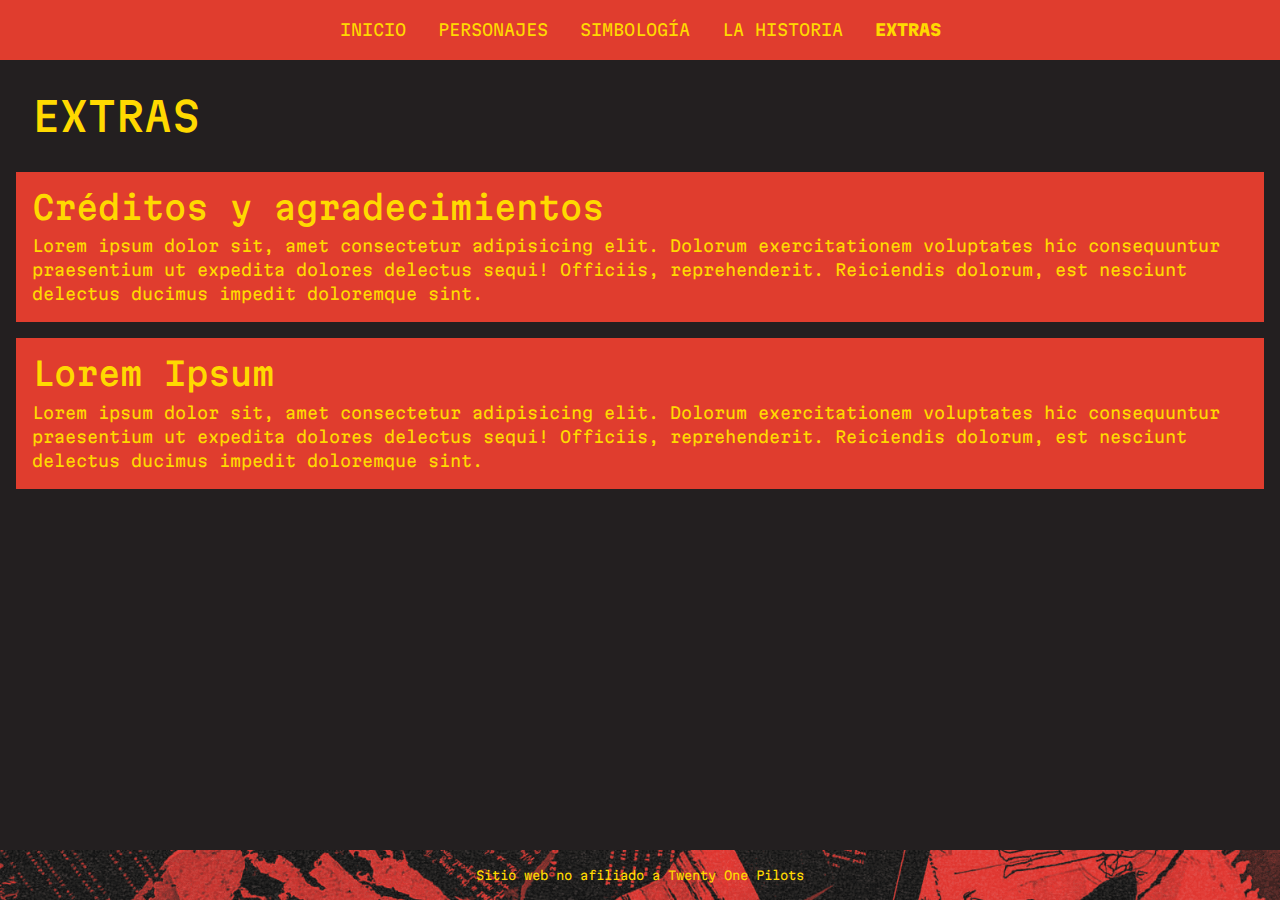
==== pages/extras.html @ 025844f4 "Avances en contenido de páginas, se agrega favicon, entre otros cambios" ====
<!DOCTYPE html>
<html lang="es-ar">
<head>
    <meta charset="UTF-8">
    <meta name="viewport" content="width=device-width, initial-scale=1.0">
    <!-- Tipografía -->
    <link rel="preconnect" href="https://fonts.googleapis.com">
    <link rel="preconnect" href="https://fonts.gstatic.com" crossorigin>
    <link href="https://fonts.googleapis.com/css2?family=Martian+Mono:wght@100..800&display=swap" rel="stylesheet">
    <!-- Bootstrap -->
    <link href="https://cdn.jsdelivr.net/npm/bootstrap@5.3.3/dist/css/bootstrap.min.css" rel="stylesheet" integrity="sha384-QWTKZyjpPEjISv5WaRU9OFeRpok6YctnYmDr5pNlyT2bRjXh0JMhjY6hW+ALEwIH" crossorigin="anonymous">
    <link rel="stylesheet" href="https://cdn.jsdelivr.net/npm/bootstrap-icons@1.11.3/font/bootstrap-icons.min.css">
    <!-- CSS -->
    <link rel="stylesheet" href="../css/style.css">
    <link rel="icon" type="image/png" href="../assets/favicon.png">
    <title>Welcome back to trench</title>
</head>
<body>
    <header>
        <!-- Menu navbar -->
        <nav class="navbar navbar-expand-md custom-navbar">
            <div class="collapse navbar-collapse navbar-container" id="navbarContent">
                <ul>
                    <li>
                        <a href="../index.html">Inicio</a>
                    </li>
                    <li>
                        <a href="personajes.html">Personajes</a>
                    </li>
                    <li>
                        <a href="simbologia.html">Simbología</a>
                    </li>
                    <li>
                        <a href="historia.html">La historia</a>
                    </li>
                    <li>
                        <a class="active-link" href="extras.html">Extras</a>
                    </li>
                </ul>
            </div>
            <button class="navbar-toggler navbar-button" 
                    type="button" 
                    data-bs-toggle="collapse" 
                    data-bs-target="#navbarContent" 
                    aria-controls="navbarContent" 
                    aria-expanded="false" 
                    aria-label="Toggle navigation">
                <i class="bi bi-list"></i>
            </button>
        </nav>
    </header>
    <main>
        <section class="section-title">
            <h1 class="title">Extras</h1>
        </section>
        <!-- Cards de info -->
        <section class="section-card">
            <div class="custom-card expand">
                <h2 class="card-title">Créditos y agradecimientos</h2>
                <p class="card-info">Lorem ipsum dolor sit, amet consectetur adipisicing elit. Dolorum exercitationem voluptates hic consequuntur praesentium ut expedita dolores delectus sequi! Officiis, reprehenderit. Reiciendis dolorum, est nesciunt delectus ducimus impedit doloremque sint.</p>
            </div>
            <div class="custom-card expand">
                <h2 class="card-title">Lorem Ipsum</h2>
                <p class="card-info">Lorem ipsum dolor sit, amet consectetur adipisicing elit. Dolorum exercitationem voluptates hic consequuntur praesentium ut expedita dolores delectus sequi! Officiis, reprehenderit. Reiciendis dolorum, est nesciunt delectus ducimus impedit doloremque sint.</p>
            </div>
        </section>
    </main>
    <footer>
        <p>Sitio web no afiliado a Twenty One Pilots</p>
    </footer>
    <script src="https://cdn.jsdelivr.net/npm/bootstrap@5.3.3/dist/js/bootstrap.bundle.min.js" integrity="sha384-YvpcrYf0tY3lHB60NNkmXc5s9fDVZLESaAA55NDzOxhy9GkcIdslK1eN7N6jIeHz" crossorigin="anonymous"></script>
</body>
</html>
---- css/style.css ----
/* Elementos */
html {
    max-width: 100%;
    overflow-x: hidden;
}

body {
    max-width: 100%;
    overflow-x: hidden;
    display: grid;
    grid-template-rows: auto 1fr auto; /* filas para el header, main y footer */
    min-height: 100dvh;
	background: #E03D2E;
    font-family: "Martian Mono", monospace;
    font-optical-sizing: auto;
    font-weight: 400;
    font-style: normal;
    font-variation-settings: "wdth" 100;
    color: #FFD900;
}

header {
    background: #E03D2E;
    align-content: center;
}

header ul {
    padding: 0;
    margin: 1em;
    display: flex;
    flex-direction: column;
    align-items: center;
}

header ul li {
    list-style: none;
    margin: 1em;
}

header ul li a {
    text-decoration: none;
    color: #FFD900;
    text-transform: uppercase;
    padding: 1em;
    font-size: 2em;
}

header ul li a:hover {
    text-decoration: underline;
}

main {
    height: 100%;
    background-color: #231F20;
}

footer {
    background: url('../assets/background_footer.png') no-repeat top left;
    background-size: cover;
    margin: 0; 
	padding: 1em;
    display: flex;
    text-align: center;
    justify-content: center;
    font-size: 0.75em;
    height: 50px;
}

p {
    margin: 0;
    align-content: center;
}

p a:hover {
    color: #231F20;
}

a {
    color: #FFD900;
}

/* Clases */
.custom-navbar {
    display: flex;
    justify-content: center;
    background: #E03D2E;
}

/* Se quita la animación de bootstrap ya que se rompe */
.collapsing {
    -webkit-transition: none;
    transition: none;
}

.navbar-container {
    display: flex;
    justify-content: center;
    height: calc(100vh - 56px);
}

.navbar-button {
    color: #FFD900;
    border: none;
    box-shadow: none;
    font-size: 2em;
}

.navbar-button:focus {
    box-shadow: none;
}

.active-link {
    font-weight: 800;
}

.index-main-image {
    background: url('../assets/background_inicio.jpg') no-repeat top left;
    background-size: cover;
    height: 100%;
}

.index-section {
    display: flex;
    justify-content: center;
    height: 100%;
    margin: 0em 1em 0em 1em;
}

.index-div-title {
    display: flex;
    flex-direction: column;
    justify-content: center;
}

.index-title {
    text-transform: uppercase;
    font-size: 3em;
    margin: 0;
    padding: 0;
}

.clancy-torchbearer-image {
    display: none;
}

.section-title {
    padding: 2em;
}

.title {
    margin: 0;
    padding: 0;
    text-transform: uppercase;
}

.section-card {
    display: grid;
    grid-template-columns: repeat(1, 1fr);
    gap: 1em;
    margin: 0 1em 1em 1em;
}

.custom-card { 
    grid-column: span 1;
    padding: 1em;
    background-color: #E03D2E;
}

.custom-card ul {
    margin: 1em 0 0 0;
    padding: 0 0 0 1em;
}

.card-title {
    margin-top: 0;
}

.card-info {
    margin-top: 0.5em;
}

/* Media querys */
/* Estilos para pantallas mayores a 345px (xs) */
@media screen and (min-width: 345px) {
    .index-title {
        font-size: 4em;
    }
}

/* Estilos para pantallas mayores a 576px (sm) */
@media screen and (min-width: 576px) {
    .index-title {
        font-size: 5em;
    }
}

/* Estilos para pantallas mayores a 768px (md) */
@media screen and (min-width: 768px) {
    body {
        grid-template-rows: 60px 1fr 50px;
    }

    header ul {
        flex-direction: row;
    }

    header ul li {
        margin: 0;
    }

    header ul li a {
        font-size: 1em;
    }

    .custom-navbar {
        padding: 0;
    }

    .navbar-container {
        height: 100%;
    }
}

/* Estilos para pantallas mayores a 1105px (lg) */
@media screen and (min-width: 1105px) {
    .clancy-torchbearer-image {
        padding-top: 1em;
        display: block;
        height: calc(100vh - 110px);
    }

    .section-card {
        grid-template-columns: repeat(2, 1fr);
    }

    .expand {
        grid-column: span 2;
    }
}
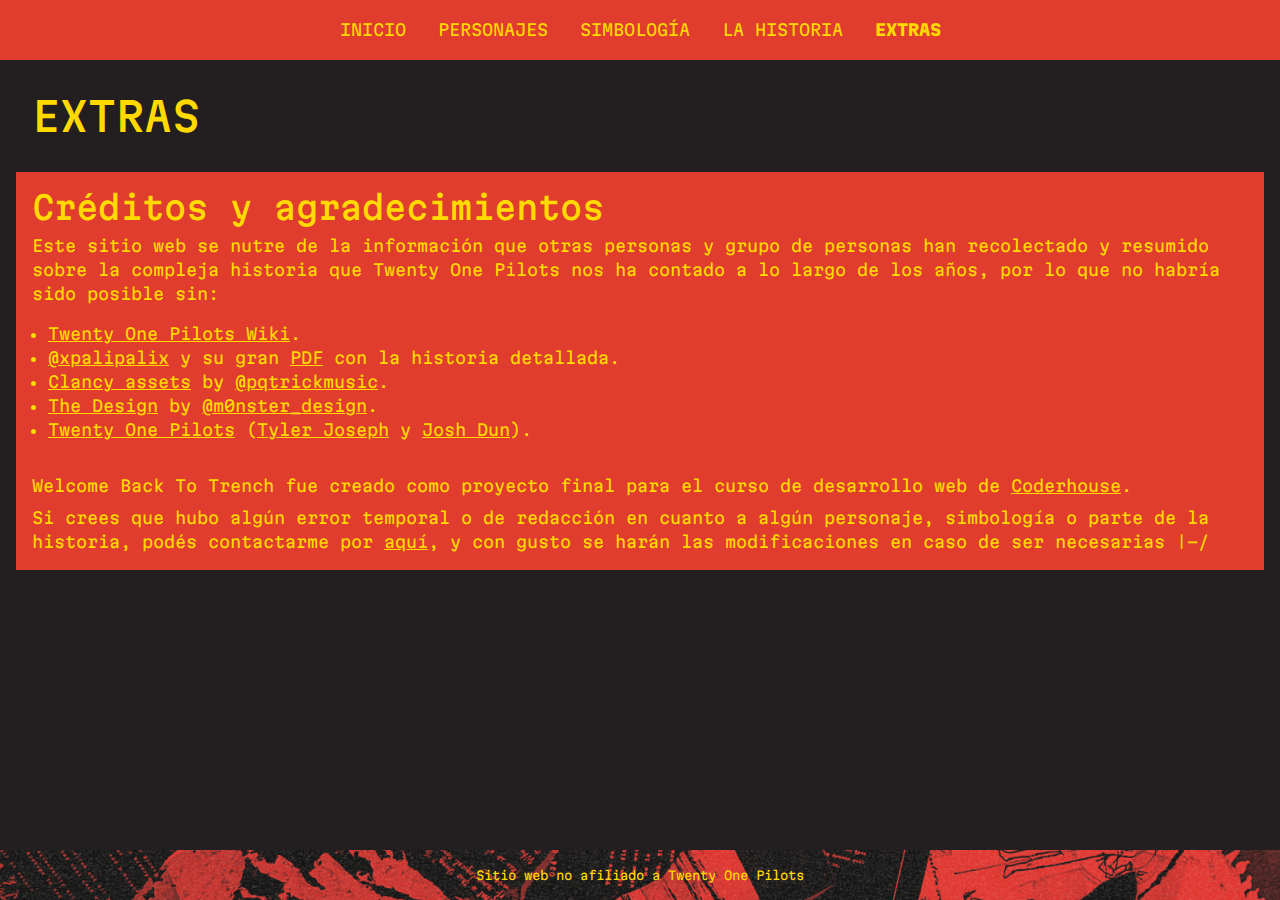
==== commit 56bf2b16: "Se quitan todos los lorem ipsum, y varias mejoras de estructura" ====
--- a/pages/extras.html
+++ b/pages/extras.html
@@ -57,11 +57,27 @@
         <section class="section-card">
             <div class="custom-card expand">
                 <h2 class="card-title">Créditos y agradecimientos</h2>
-                <p class="card-info">Lorem ipsum dolor sit, amet consectetur adipisicing elit. Dolorum exercitationem voluptates hic consequuntur praesentium ut expedita dolores delectus sequi! Officiis, reprehenderit. Reiciendis dolorum, est nesciunt delectus ducimus impedit doloremque sint.</p>
-            </div>
-            <div class="custom-card expand">
-                <h2 class="card-title">Lorem Ipsum</h2>
-                <p class="card-info">Lorem ipsum dolor sit, amet consectetur adipisicing elit. Dolorum exercitationem voluptates hic consequuntur praesentium ut expedita dolores delectus sequi! Officiis, reprehenderit. Reiciendis dolorum, est nesciunt delectus ducimus impedit doloremque sint.</p>
+                <p class="card-info">Este sitio web se nutre de la información que otras personas y grupo de personas han recolectado y resumido sobre la compleja historia que Twenty One Pilots nos ha contado a lo largo de los años, por lo que no habría sido posible sin:</p>
+                <ul>
+                    <li>
+                        <p><a href="https://twentyonepilots.fandom.com/wiki/Main_Page" target="_blank">Twenty One Pilots Wiki</a>.</p>
+                    </li>
+                    <li>
+                        <p><a href="https://x.com/xpalipalix" target="_blank">@xpalipalix</a> y su gran <a href="https://drive.google.com/file/d/1uVnsbLpBMi2JVJd7_nRqnrUcJSf40O6Y/view" target="_blank">PDF</a> con la historia detallada.</p>
+                    </li>
+                    <li>
+                        <p><a href="https://drive.google.com/drive/folders/1usNjdF5TVDX9zcaGgOewBWPKMN6SH2VA" target="_blank">Clancy assets</a> by <a href="https://x.com/pqtrickmusic" target="_blank">@pqtrickmusic</a>.</p>
+                    </li>
+                    <li>
+                        <p><a href="https://drive.google.com/drive/folders/1jspNenSxN8xXBUmcg7fMb9WtR1sdQeyZ" target="_blank">The Design</a> by <a href="https://x.com/m0nster_design" target="_blank">@m0nster_design</a>.</p>
+                    </li>
+                    <li>
+                        <p><a href="https://www.twentyonepilots.com/" target="_blank">Twenty One Pilots</a> (<a href="https://x.com/tylerrjoseph" target="_blank">Tyler Joseph</a> y <a href="https://x.com/joshuadun" target="_blank">Josh Dun</a>).</p>
+                    </li>
+                </ul>
+                <br>
+                <p class="card-info">Welcome Back To Trench fue creado como proyecto final para el curso de desarrollo web de <a href="https://www.coderhouse.com/" target="_blank">Coderhouse</a>.</p>
+                <p class="card-info">Si crees que hubo algún error temporal o de redacción en cuanto a algún personaje, simbología o parte de la historia, podés contactarme por <a href="https://x.com/giulianobutera" target="_blank">aquí</a>, y con gusto se harán las modificaciones en caso de ser necesarias |-/</p>
             </div>
         </section>
     </main>
--- a/css/style.css
+++ b/css/style.css
@@ -177,6 +177,7 @@
 
 .card-info {
     margin-top: 0.5em;
+    overflow-wrap: anywhere;
 }
 
 /* Media querys */
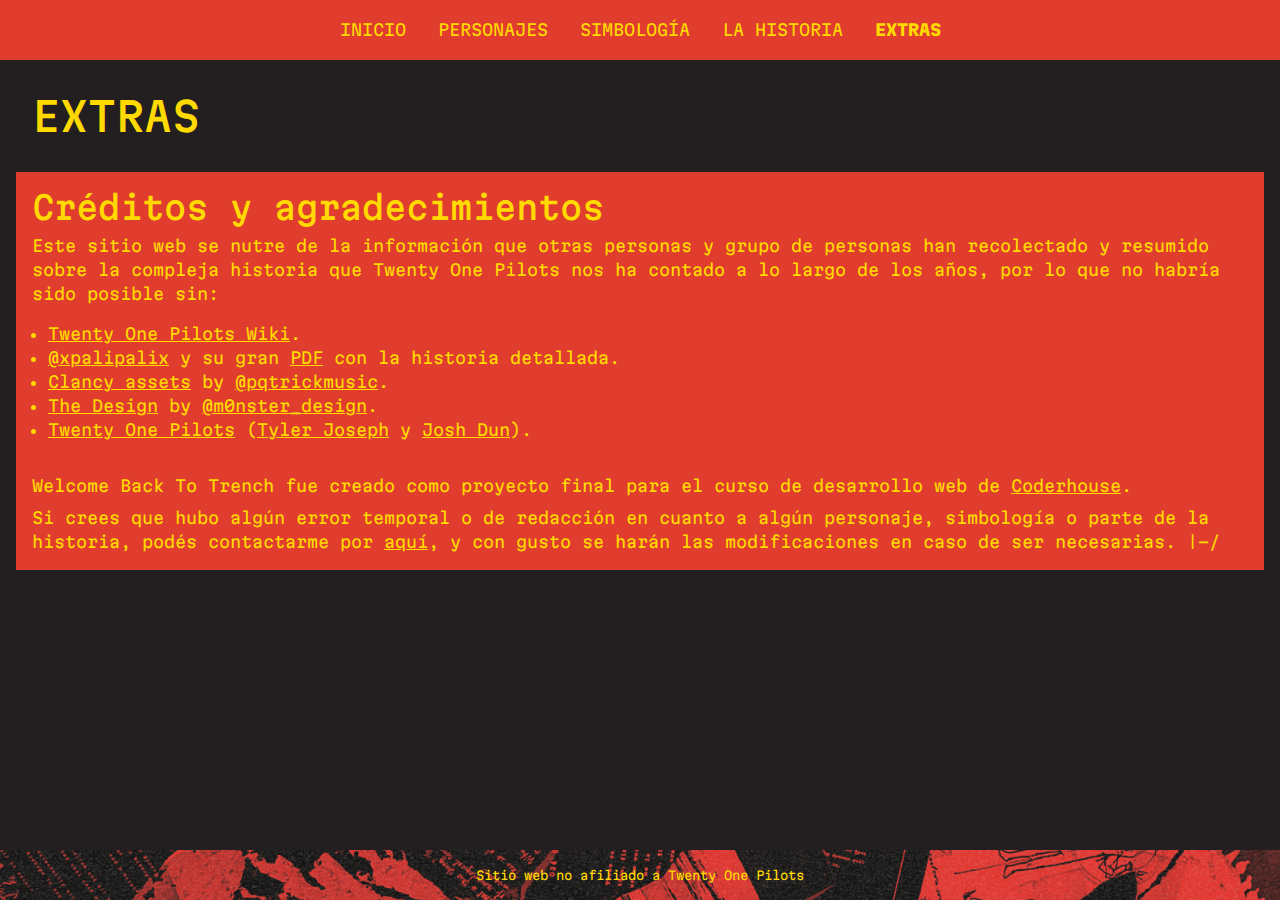
==== commit 3c6c1692: "Migración CSS -> SASS, nesting, ignore de css.map" ====
--- a/pages/extras.html
+++ b/pages/extras.html
@@ -77,7 +77,7 @@
                 </ul>
                 <br>
                 <p class="card-info">Welcome Back To Trench fue creado como proyecto final para el curso de desarrollo web de <a href="https://www.coderhouse.com/" target="_blank">Coderhouse</a>.</p>
-                <p class="card-info">Si crees que hubo algún error temporal o de redacción en cuanto a algún personaje, simbología o parte de la historia, podés contactarme por <a href="https://x.com/giulianobutera" target="_blank">aquí</a>, y con gusto se harán las modificaciones en caso de ser necesarias |-/</p>
+                <p class="card-info">Si crees que hubo algún error temporal o de redacción en cuanto a algún personaje, simbología o parte de la historia, podés contactarme por <a href="https://x.com/giulianobutera" target="_blank">aquí</a>, y con gusto se harán las modificaciones en caso de ser necesarias. |-/</p>
             </div>
         </section>
     </main>
--- a/css/style.css
+++ b/css/style.css
@@ -1,240 +1,226 @@
-/* Elementos */
+@charset "UTF-8";
+/* Estilos sobre elementos */
 html {
-    max-width: 100%;
-    overflow-x: hidden;
+  max-width: 100%;
+  overflow-x: hidden;
 }
 
 body {
-    max-width: 100%;
-    overflow-x: hidden;
-    display: grid;
-    grid-template-rows: auto 1fr auto; /* filas para el header, main y footer */
-    min-height: 100dvh;
-	background: #E03D2E;
-    font-family: "Martian Mono", monospace;
-    font-optical-sizing: auto;
-    font-weight: 400;
-    font-style: normal;
-    font-variation-settings: "wdth" 100;
-    color: #FFD900;
+  max-width: 100%;
+  overflow-x: hidden;
+  display: grid;
+  grid-template-rows: auto 1fr auto; /* filas para el header, main y footer */
+  min-height: 100dvh;
+  background: #E03D2E;
+  font-family: "Martian Mono", monospace;
+  font-optical-sizing: auto;
+  font-weight: 400;
+  font-style: normal;
+  font-variation-settings: "wdth" 100;
+  color: #FFD900;
 }
 
 header {
-    background: #E03D2E;
-    align-content: center;
-}
-
+  background: #E03D2E;
+  align-content: center;
+}
 header ul {
-    padding: 0;
-    margin: 1em;
-    display: flex;
-    flex-direction: column;
-    align-items: center;
-}
-
+  padding: 0;
+  margin: 1em;
+  display: flex;
+  flex-direction: column;
+  align-items: center;
+}
 header ul li {
-    list-style: none;
-    margin: 1em;
-}
-
+  list-style: none;
+  margin: 1em;
+}
 header ul li a {
-    text-decoration: none;
-    color: #FFD900;
-    text-transform: uppercase;
-    padding: 1em;
-    font-size: 2em;
-}
-
+  text-decoration: none;
+  color: #FFD900;
+  text-transform: uppercase;
+  padding: 1em;
+  font-size: 2em;
+}
 header ul li a:hover {
-    text-decoration: underline;
+  text-decoration: underline;
 }
 
 main {
-    height: 100%;
-    background-color: #231F20;
+  height: 100%;
+  background-color: #231F20;
 }
 
 footer {
-    background: url('../assets/background_footer.png') no-repeat top left;
-    background-size: cover;
-    margin: 0; 
-	padding: 1em;
-    display: flex;
-    text-align: center;
-    justify-content: center;
-    font-size: 0.75em;
-    height: 50px;
+  background: url("../assets/background_footer.png") no-repeat top left;
+  background-size: cover;
+  margin: 0;
+  padding: 1em;
+  display: flex;
+  text-align: center;
+  justify-content: center;
+  font-size: 0.75em;
+  height: 50px;
 }
 
 p {
-    margin: 0;
-    align-content: center;
-}
-
+  margin: 0;
+  align-content: center;
+}
 p a:hover {
-    color: #231F20;
+  color: #231F20;
 }
 
 a {
-    color: #FFD900;
-}
-
-/* Clases */
+  color: #FFD900;
+}
+
+/* Estilos sobre clases */
 .custom-navbar {
-    display: flex;
-    justify-content: center;
-    background: #E03D2E;
+  display: flex;
+  justify-content: center;
+  background: #E03D2E;
 }
 
 /* Se quita la animación de bootstrap ya que se rompe */
 .collapsing {
-    -webkit-transition: none;
-    transition: none;
+  -webkit-transition: none;
+  transition: none;
 }
 
 .navbar-container {
-    display: flex;
-    justify-content: center;
-    height: calc(100vh - 56px);
+  display: flex;
+  justify-content: center;
+  height: calc(100vh - 56px);
 }
 
 .navbar-button {
-    color: #FFD900;
-    border: none;
-    box-shadow: none;
-    font-size: 2em;
-}
-
+  color: #FFD900;
+  border: none;
+  box-shadow: none;
+  font-size: 2em;
+}
 .navbar-button:focus {
-    box-shadow: none;
+  box-shadow: none;
 }
 
 .active-link {
-    font-weight: 800;
+  font-weight: 800;
 }
 
 .index-main-image {
-    background: url('../assets/background_inicio.jpg') no-repeat top left;
-    background-size: cover;
-    height: 100%;
+  background: url("../assets/background_inicio.jpg") no-repeat top left;
+  background-size: cover;
+  height: 100%;
 }
 
 .index-section {
-    display: flex;
-    justify-content: center;
-    height: 100%;
-    margin: 0em 1em 0em 1em;
+  display: flex;
+  justify-content: center;
+  height: 100%;
+  margin: 0em 1em 0em 1em;
 }
 
 .index-div-title {
-    display: flex;
-    flex-direction: column;
-    justify-content: center;
+  display: flex;
+  flex-direction: column;
+  justify-content: center;
 }
 
 .index-title {
-    text-transform: uppercase;
-    font-size: 3em;
-    margin: 0;
-    padding: 0;
+  text-transform: uppercase;
+  font-size: 3em;
+  margin: 0;
+  padding: 0;
 }
 
 .clancy-torchbearer-image {
-    display: none;
+  display: none;
 }
 
 .section-title {
-    padding: 2em;
+  padding: 2em;
 }
 
 .title {
-    margin: 0;
-    padding: 0;
-    text-transform: uppercase;
+  margin: 0;
+  padding: 0;
+  text-transform: uppercase;
 }
 
 .section-card {
-    display: grid;
-    grid-template-columns: repeat(1, 1fr);
-    gap: 1em;
-    margin: 0 1em 1em 1em;
-}
-
-.custom-card { 
-    grid-column: span 1;
-    padding: 1em;
-    background-color: #E03D2E;
-}
-
+  display: grid;
+  grid-template-columns: repeat(1, 1fr);
+  gap: 1em;
+  margin: 0 1em 1em 1em;
+}
+
+.custom-card {
+  grid-column: span 1;
+  padding: 1em;
+  background-color: #E03D2E;
+}
 .custom-card ul {
-    margin: 1em 0 0 0;
-    padding: 0 0 0 1em;
+  margin: 1em 0 0 0;
+  padding: 0 0 0 1em;
 }
 
 .card-title {
-    margin-top: 0;
+  margin-top: 0;
 }
 
 .card-info {
-    margin-top: 0.5em;
-    overflow-wrap: anywhere;
+  margin-top: 0.5em;
+  overflow-wrap: anywhere;
 }
 
 /* Media querys */
 /* Estilos para pantallas mayores a 345px (xs) */
 @media screen and (min-width: 345px) {
-    .index-title {
-        font-size: 4em;
-    }
-}
-
+  .index-title {
+    font-size: 4em;
+  }
+}
 /* Estilos para pantallas mayores a 576px (sm) */
 @media screen and (min-width: 576px) {
-    .index-title {
-        font-size: 5em;
-    }
-}
-
+  .index-title {
+    font-size: 5em;
+  }
+}
 /* Estilos para pantallas mayores a 768px (md) */
 @media screen and (min-width: 768px) {
-    body {
-        grid-template-rows: 60px 1fr 50px;
-    }
-
-    header ul {
-        flex-direction: row;
-    }
-
-    header ul li {
-        margin: 0;
-    }
-
-    header ul li a {
-        font-size: 1em;
-    }
-
-    .custom-navbar {
-        padding: 0;
-    }
-
-    .navbar-container {
-        height: 100%;
-    }
-}
-
+  body {
+    grid-template-rows: 60px 1fr 50px;
+  }
+  header ul {
+    flex-direction: row;
+  }
+  header ul li {
+    margin: 0;
+  }
+  header ul li a {
+    font-size: 1em;
+  }
+  .custom-navbar {
+    padding: 0;
+  }
+  .navbar-container {
+    height: 100%;
+  }
+}
 /* Estilos para pantallas mayores a 1105px (lg) */
 @media screen and (min-width: 1105px) {
-    .clancy-torchbearer-image {
-        padding-top: 1em;
-        display: block;
-        height: calc(100vh - 110px);
-    }
-
-    .section-card {
-        grid-template-columns: repeat(2, 1fr);
-    }
-
-    .expand {
-        grid-column: span 2;
-    }
-}+  .clancy-torchbearer-image {
+    padding-top: 1em;
+    display: block;
+    height: calc(100vh - 110px);
+  }
+  .section-card {
+    grid-template-columns: repeat(2, 1fr);
+  }
+  .expand {
+    grid-column: span 2;
+  }
+}
+
+/*# sourceMappingURL=style.css.map */
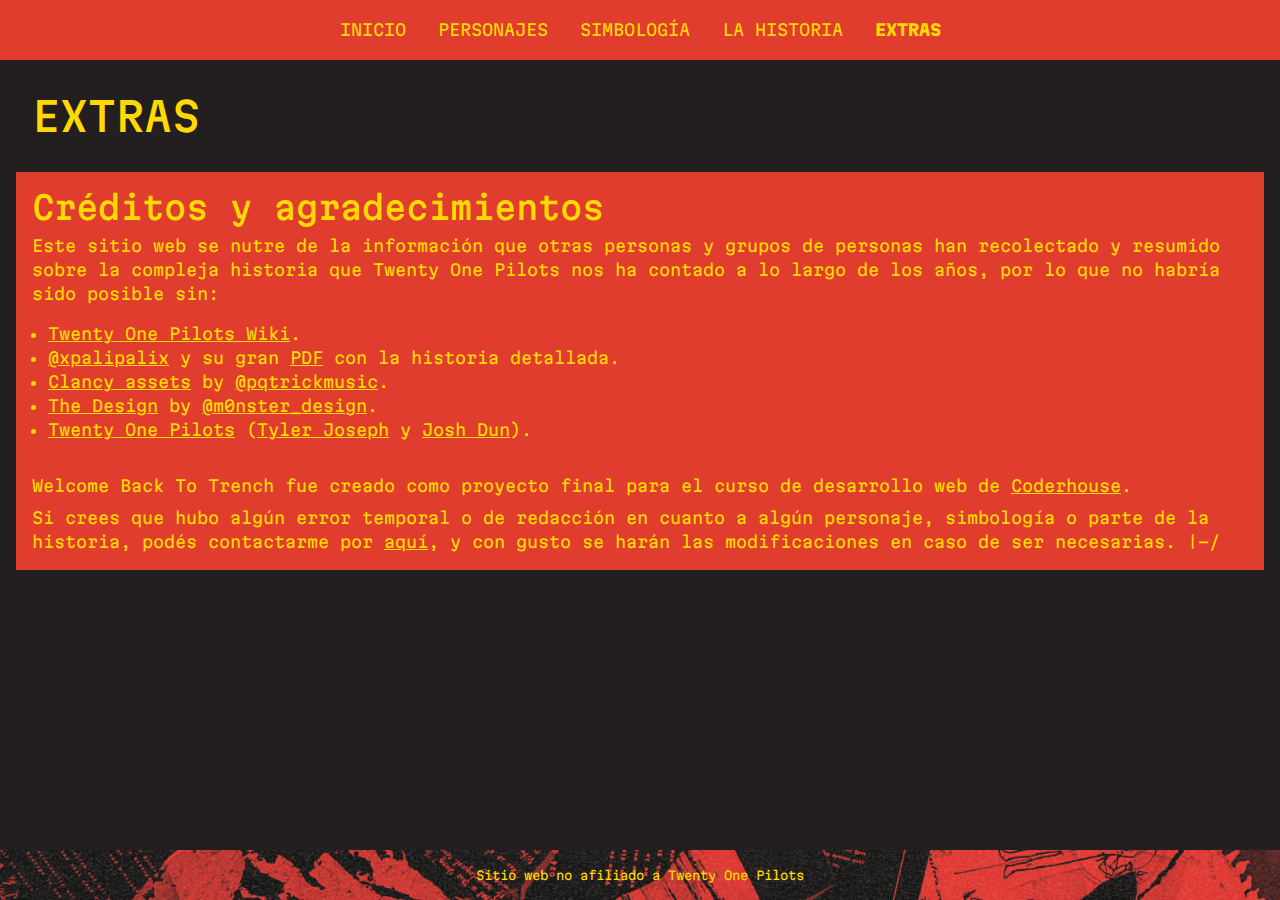
==== commit 42b3261e: "se finaliza la migración a sass" ====
--- a/pages/extras.html
+++ b/pages/extras.html
@@ -57,7 +57,7 @@
         <section class="section-card">
             <div class="custom-card expand">
                 <h2 class="card-title">Créditos y agradecimientos</h2>
-                <p class="card-info">Este sitio web se nutre de la información que otras personas y grupo de personas han recolectado y resumido sobre la compleja historia que Twenty One Pilots nos ha contado a lo largo de los años, por lo que no habría sido posible sin:</p>
+                <p class="card-info">Este sitio web se nutre de la información que otras personas y grupos de personas han recolectado y resumido sobre la compleja historia que Twenty One Pilots nos ha contado a lo largo de los años, por lo que no habría sido posible sin:</p>
                 <ul>
                     <li>
                         <p><a href="https://twentyonepilots.fandom.com/wiki/Main_Page" target="_blank">Twenty One Pilots Wiki</a>.</p>
--- a/css/style.css
+++ b/css/style.css
@@ -1,5 +1,4 @@
-@charset "UTF-8";
-/* Estilos sobre elementos */
+/* Estilos sobre elementos comunes */
 html {
   max-width: 100%;
   overflow-x: hidden;
@@ -19,7 +18,34 @@
   font-variation-settings: "wdth" 100;
   color: #FFD900;
 }
-
+@media screen and (min-width: 768px) {
+  body {
+    grid-template-rows: 60px 1fr 50px;
+  }
+}
+
+main {
+  height: 100%;
+  background-color: #231F20;
+}
+
+footer {
+  background: url("../assets/background_footer.png") no-repeat top left;
+  background-size: cover;
+  margin: 0;
+  padding: 1em;
+  display: flex;
+  text-align: center;
+  justify-content: center;
+  font-size: 0.75em;
+  height: 50px;
+}
+
+a {
+  color: #FFD900;
+}
+
+/* Estilos sobre elementos del navbar */
 header {
   background: #E03D2E;
   align-content: center;
@@ -45,44 +71,30 @@
 header ul li a:hover {
   text-decoration: underline;
 }
-
-main {
-  height: 100%;
-  background-color: #231F20;
-}
-
-footer {
-  background: url("../assets/background_footer.png") no-repeat top left;
-  background-size: cover;
-  margin: 0;
-  padding: 1em;
-  display: flex;
-  text-align: center;
-  justify-content: center;
-  font-size: 0.75em;
-  height: 50px;
-}
-
-p {
-  margin: 0;
-  align-content: center;
-}
-p a:hover {
-  color: #231F20;
-}
-
-a {
-  color: #FFD900;
-}
-
-/* Estilos sobre clases */
+@media screen and (min-width: 768px) {
+  header ul {
+    flex-direction: row;
+  }
+  header ul li {
+    margin: 0;
+  }
+  header ul li a {
+    font-size: 1em;
+  }
+}
+
+/* Estilos sobre clases del navbar */
 .custom-navbar {
   display: flex;
   justify-content: center;
   background: #E03D2E;
 }
-
-/* Se quita la animación de bootstrap ya que se rompe */
+@media screen and (min-width: 768px) {
+  .custom-navbar {
+    padding: 0;
+  }
+}
+
 .collapsing {
   -webkit-transition: none;
   transition: none;
@@ -93,6 +105,11 @@
   justify-content: center;
   height: calc(100vh - 56px);
 }
+@media screen and (min-width: 768px) {
+  .navbar-container {
+    height: 100%;
+  }
+}
 
 .navbar-button {
   color: #FFD900;
@@ -108,6 +125,7 @@
   font-weight: 800;
 }
 
+/* Estilos sobre clases del index */
 .index-main-image {
   background: url("../assets/background_inicio.jpg") no-repeat top left;
   background-size: cover;
@@ -133,11 +151,38 @@
   margin: 0;
   padding: 0;
 }
+@media screen and (min-width: 345px) {
+  .index-title {
+    font-size: 4em;
+  }
+}
+@media screen and (min-width: 576px) {
+  .index-title {
+    font-size: 5em;
+  }
+}
 
 .clancy-torchbearer-image {
   display: none;
 }
-
+@media screen and (min-width: 1105px) {
+  .clancy-torchbearer-image {
+    padding-top: 1em;
+    display: block;
+    height: calc(100vh - 110px);
+  }
+}
+
+/* Estilos sobre elementos de las paginas */
+p {
+  margin: 0;
+  align-content: center;
+}
+p a:hover {
+  color: #231F20;
+}
+
+/* Estilos sobre clases de las paginas */
 .section-title {
   padding: 2em;
 }
@@ -154,6 +199,11 @@
   gap: 1em;
   margin: 0 1em 1em 1em;
 }
+@media screen and (min-width: 1105px) {
+  .section-card {
+    grid-template-columns: repeat(2, 1fr);
+  }
+}
 
 .custom-card {
   grid-column: span 1;
@@ -174,50 +224,7 @@
   overflow-wrap: anywhere;
 }
 
-/* Media querys */
-/* Estilos para pantallas mayores a 345px (xs) */
-@media screen and (min-width: 345px) {
-  .index-title {
-    font-size: 4em;
-  }
-}
-/* Estilos para pantallas mayores a 576px (sm) */
-@media screen and (min-width: 576px) {
-  .index-title {
-    font-size: 5em;
-  }
-}
-/* Estilos para pantallas mayores a 768px (md) */
-@media screen and (min-width: 768px) {
-  body {
-    grid-template-rows: 60px 1fr 50px;
-  }
-  header ul {
-    flex-direction: row;
-  }
-  header ul li {
-    margin: 0;
-  }
-  header ul li a {
-    font-size: 1em;
-  }
-  .custom-navbar {
-    padding: 0;
-  }
-  .navbar-container {
-    height: 100%;
-  }
-}
-/* Estilos para pantallas mayores a 1105px (lg) */
 @media screen and (min-width: 1105px) {
-  .clancy-torchbearer-image {
-    padding-top: 1em;
-    display: block;
-    height: calc(100vh - 110px);
-  }
-  .section-card {
-    grid-template-columns: repeat(2, 1fr);
-  }
   .expand {
     grid-column: span 2;
   }
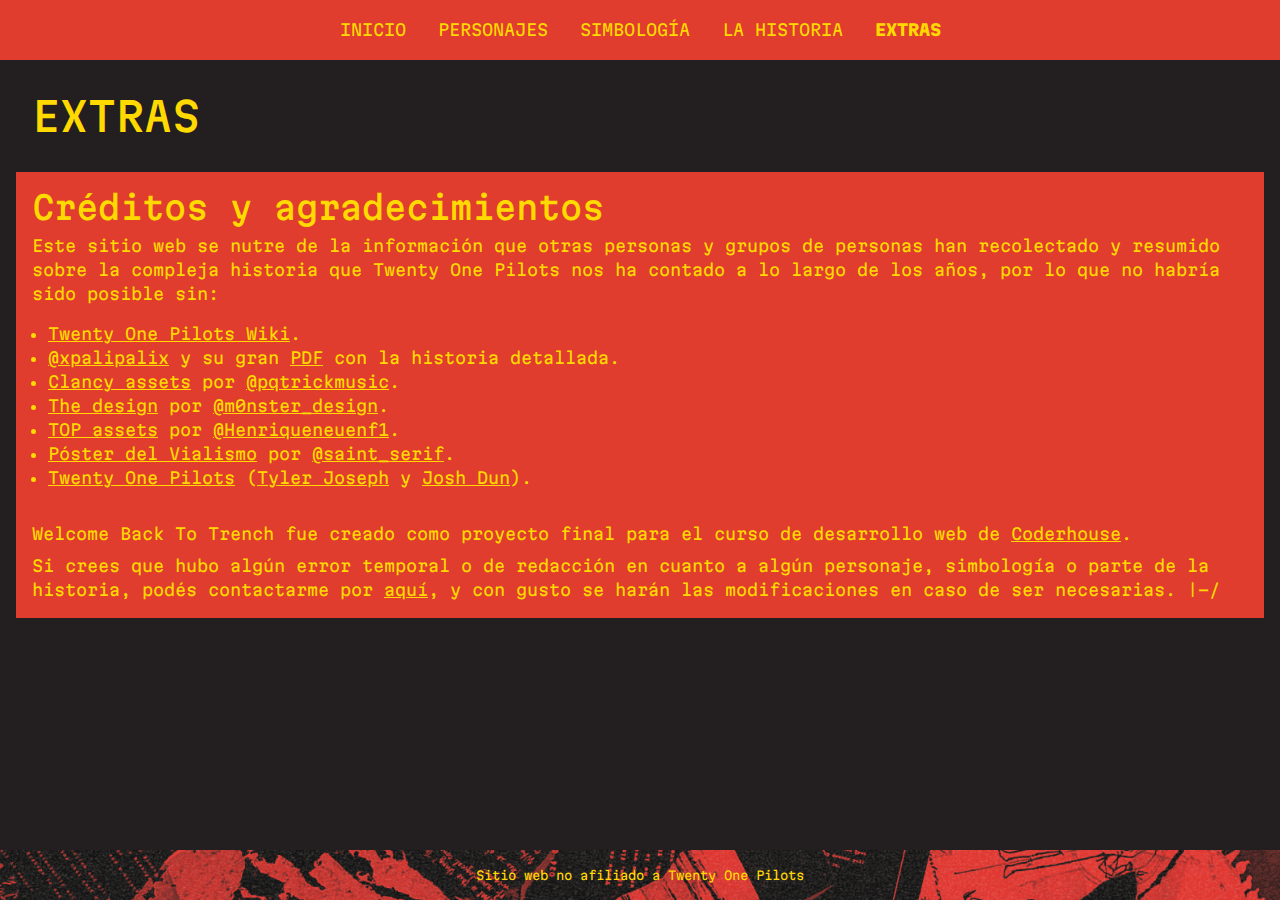
==== commit 643c814f: "Creación de rama para no pisar cambios en pre-entrega 3, se suben imagenes para acompañar a textos, " ====
--- a/pages/extras.html
+++ b/pages/extras.html
@@ -18,7 +18,7 @@
 <body>
     <header>
         <!-- Menu navbar -->
-        <nav class="navbar navbar-expand-md custom-navbar">
+        <nav class="navbar navbar-expand-md fixed-top custom-navbar">
             <div class="collapse navbar-collapse navbar-container" id="navbarContent">
                 <ul>
                     <li>
@@ -66,10 +66,16 @@
                         <p><a href="https://x.com/xpalipalix" target="_blank">@xpalipalix</a> y su gran <a href="https://drive.google.com/file/d/1uVnsbLpBMi2JVJd7_nRqnrUcJSf40O6Y/view" target="_blank">PDF</a> con la historia detallada.</p>
                     </li>
                     <li>
-                        <p><a href="https://drive.google.com/drive/folders/1usNjdF5TVDX9zcaGgOewBWPKMN6SH2VA" target="_blank">Clancy assets</a> by <a href="https://x.com/pqtrickmusic" target="_blank">@pqtrickmusic</a>.</p>
+                        <p><a href="https://drive.google.com/drive/folders/1usNjdF5TVDX9zcaGgOewBWPKMN6SH2VA" target="_blank">Clancy assets</a> por <a href="https://x.com/pqtrickmusic" target="_blank">@pqtrickmusic</a>.</p>
                     </li>
                     <li>
-                        <p><a href="https://drive.google.com/drive/folders/1jspNenSxN8xXBUmcg7fMb9WtR1sdQeyZ" target="_blank">The Design</a> by <a href="https://x.com/m0nster_design" target="_blank">@m0nster_design</a>.</p>
+                        <p><a href="https://drive.google.com/drive/folders/1jspNenSxN8xXBUmcg7fMb9WtR1sdQeyZ" target="_blank">The design</a> por <a href="https://x.com/m0nster_design" target="_blank">@m0nster_design</a>.</p>
+                    </li>
+                    <li>
+                        <p><a href="https://drive.google.com/drive/folders/1W3MKR7KcVG9lX7MhS6qudceVLSk5ODUK" target="_blank">TOP assets</a> por <a href="https://x.com/Henriqueneuenf1" target="_blank">@Henriqueneuenf1</a>.</p>
+                    </li>
+                    <li>
+                        <p><a href="https://x.com/saint_serif/status/1805283456399585317/photo/1" target="_blank">Póster del Vialismo</a> por <a href="https://x.com/saint_serif" target="_blank">@saint_serif</a>.</p>
                     </li>
                     <li>
                         <p><a href="https://www.twentyonepilots.com/" target="_blank">Twenty One Pilots</a> (<a href="https://x.com/tylerrjoseph" target="_blank">Tyler Joseph</a> y <a href="https://x.com/joshuadun" target="_blank">Josh Dun</a>).</p>
--- a/css/style.css
+++ b/css/style.css
@@ -8,7 +8,7 @@
   max-width: 100%;
   overflow-x: hidden;
   display: grid;
-  grid-template-rows: auto 1fr auto; /* filas para el header, main y footer */
+  grid-template-rows: 60px 1fr 50px;
   min-height: 100dvh;
   background: #E03D2E;
   font-family: "Martian Mono", monospace;
@@ -18,11 +18,6 @@
   font-variation-settings: "wdth" 100;
   color: #FFD900;
 }
-@media screen and (min-width: 768px) {
-  body {
-    grid-template-rows: 60px 1fr 50px;
-  }
-}
 
 main {
   height: 100%;
@@ -47,6 +42,7 @@
 
 /* Estilos sobre elementos del navbar */
 header {
+  height: 100%;
   background: #E03D2E;
   align-content: center;
 }
@@ -65,13 +61,18 @@
   text-decoration: none;
   color: #FFD900;
   text-transform: uppercase;
-  padding: 1em;
   font-size: 2em;
+  text-wrap: nowrap;
 }
 header ul li a:hover {
   text-decoration: underline;
 }
 @media screen and (min-width: 768px) {
+  header ul li a {
+    padding: 1em;
+  }
+}
+@media screen and (min-width: 768px) {
   header ul {
     flex-direction: row;
   }
@@ -85,13 +86,14 @@
 
 /* Estilos sobre clases del navbar */
 .custom-navbar {
-  display: flex;
-  justify-content: center;
   background: #E03D2E;
+  display: flex;
+  justify-content: space-evenly;
+  align-items: center;
 }
 @media screen and (min-width: 768px) {
   .custom-navbar {
-    padding: 0;
+    height: 60px;
   }
 }
 
@@ -109,6 +111,9 @@
   .navbar-container {
     height: 100%;
   }
+}
+.navbar-container.show {
+  transition: all 0.3s;
 }
 
 .navbar-button {
@@ -170,6 +175,7 @@
     padding-top: 1em;
     display: block;
     height: calc(100vh - 110px);
+    min-height: 312px;
   }
 }
 
@@ -218,11 +224,102 @@
 .card-title {
   margin-top: 0;
 }
+@media screen and (min-width: 1105px) {
+  .card-title.margin-lg {
+    overflow-wrap: anywhere;
+    margin-bottom: 0.25em;
+  }
+}
+
+.card-container {
+  display: grid;
+  grid-template-rows: auto auto;
+}
+@media screen and (min-width: 768px) {
+  .card-container {
+    grid-template-rows: 1fr;
+    grid-template-columns: 1.2fr 0.8fr;
+  }
+}
+@media screen and (min-width: 1105px) {
+  .card-container {
+    display: inline;
+  }
+}
 
 .card-info {
   margin-top: 0.5em;
   overflow-wrap: anywhere;
 }
+@media screen and (min-width: 1105px) {
+  .card-info.p-inline {
+    display: inline;
+  }
+}
+
+.card-images {
+  display: flex;
+  justify-content: center;
+  margin-top: 0.5em;
+}
+@media screen and (min-width: 768px) {
+  .card-images {
+    margin-top: 0;
+    margin-left: 0.5em;
+    align-items: center;
+  }
+}
+@media screen and (min-width: 1105px) {
+  .card-images {
+    display: none;
+  }
+}
+
+.card-images-only-lg {
+  display: none;
+}
+@media screen and (min-width: 1105px) {
+  .card-images-only-lg {
+    display: flex;
+    margin-left: 0.5em;
+    width: 250px;
+    float: right;
+  }
+}
+
+.image-container {
+  text-align: center;
+  margin: 0;
+  position: relative;
+  display: inline-block;
+  overflow: hidden;
+  max-width: 75%;
+}
+@media screen and (min-width: 768px) {
+  .image-container {
+    max-width: 100%;
+  }
+}
+.image-container img {
+  display: block;
+  width: 100%;
+  height: auto;
+}
+.image-container figcaption {
+  font-size: 0.75em;
+  position: absolute;
+  bottom: 0;
+  left: 0;
+  width: 100%;
+  background: rgba(35, 31, 32, 0.8);
+  text-align: center;
+  padding: 10px;
+  opacity: 0;
+  transition: opacity 0.3s ease;
+}
+.image-container:hover figcaption {
+  opacity: 1;
+}
 
 @media screen and (min-width: 1105px) {
   .expand {
